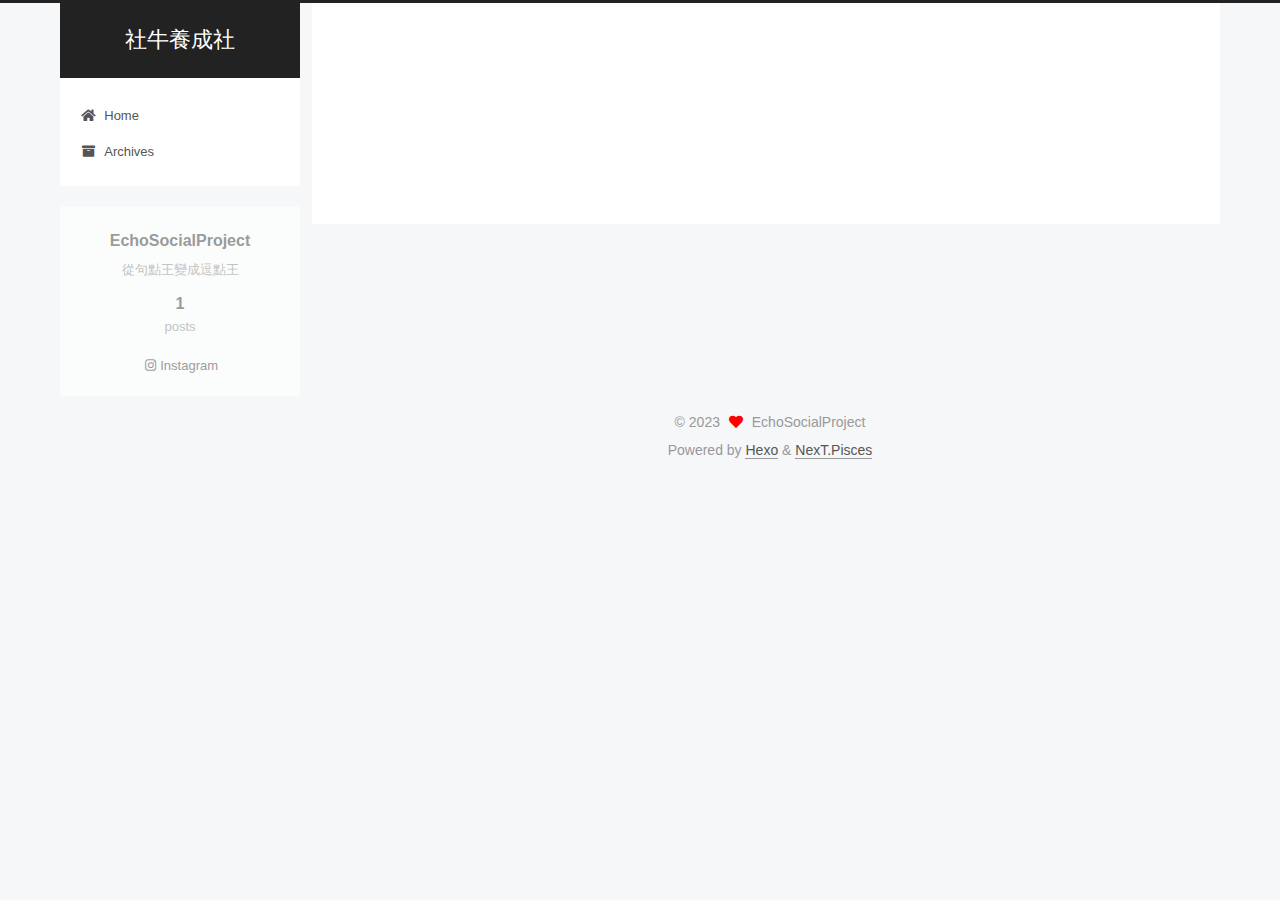
==== about/index.html @ a282cbf4 "Site updated: 2023-09-15 23:40:09" ====
<!DOCTYPE html>
<html lang="en">
<head>
  <meta charset="UTF-8">
<meta name="viewport" content="width=device-width, initial-scale=1, maximum-scale=2">
<meta name="theme-color" content="#222">
<meta name="generator" content="Hexo 6.3.0">
  <link rel="apple-touch-icon" sizes="180x180" href="/images/apple-touch-icon-next.png">
  <link rel="icon" type="image/png" sizes="32x32" href="/images/favicon-32x32-next.png">
  <link rel="icon" type="image/png" sizes="16x16" href="/images/favicon-16x16-next.png">
  <link rel="mask-icon" href="/images/logo.svg" color="#222">

<link rel="stylesheet" href="/css/main.css">


<link rel="stylesheet" href="/lib/font-awesome/css/all.min.css">

<script id="hexo-configurations">
    var NexT = window.NexT || {};
    var CONFIG = {"hostname":"example.com","root":"/","scheme":"Pisces","version":"7.8.0","exturl":false,"sidebar":{"position":"left","display":"post","padding":18,"offset":12,"onmobile":false},"copycode":{"enable":false,"show_result":false,"style":null},"back2top":{"enable":true,"sidebar":false,"scrollpercent":false},"bookmark":{"enable":false,"color":"#222","save":"auto"},"fancybox":false,"mediumzoom":false,"lazyload":false,"pangu":false,"comments":{"style":"tabs","active":null,"storage":true,"lazyload":false,"nav":null},"algolia":{"hits":{"per_page":10},"labels":{"input_placeholder":"Search for Posts","hits_empty":"We didn't find any results for the search: ${query}","hits_stats":"${hits} results found in ${time} ms"}},"localsearch":{"enable":false,"trigger":"auto","top_n_per_article":1,"unescape":false,"preload":false},"motion":{"enable":true,"async":false,"transition":{"post_block":"fadeIn","post_header":"slideDownIn","post_body":"slideDownIn","coll_header":"slideLeftIn","sidebar":"slideUpIn"}}};
  </script>

  <meta name="description" content="從句點王變成逗點王">
<meta property="og:type" content="website">
<meta property="og:title" content="about">
<meta property="og:url" content="http://example.com/about/index.html">
<meta property="og:site_name" content="社牛養成社">
<meta property="og:description" content="從句點王變成逗點王">
<meta property="og:locale" content="en_US">
<meta property="article:published_time" content="2023-09-15T15:38:39.000Z">
<meta property="article:modified_time" content="2023-09-15T15:38:39.037Z">
<meta property="article:author" content="EchoSocialProject">
<meta name="twitter:card" content="summary">

<link rel="canonical" href="http://example.com/about/">


<script id="page-configurations">
  // https://hexo.io/docs/variables.html
  CONFIG.page = {
    sidebar: "",
    isHome : false,
    isPost : false,
    lang   : 'en'
  };
</script>

  <title>about | 社牛養成社
</title>
  






  <noscript>
  <style>
  .use-motion .brand,
  .use-motion .menu-item,
  .sidebar-inner,
  .use-motion .post-block,
  .use-motion .pagination,
  .use-motion .comments,
  .use-motion .post-header,
  .use-motion .post-body,
  .use-motion .collection-header { opacity: initial; }

  .use-motion .site-title,
  .use-motion .site-subtitle {
    opacity: initial;
    top: initial;
  }

  .use-motion .logo-line-before i { left: initial; }
  .use-motion .logo-line-after i { right: initial; }
  </style>
</noscript>

</head>

<body itemscope itemtype="http://schema.org/WebPage">
  <div class="container use-motion">
    <div class="headband"></div>

    <header class="header" itemscope itemtype="http://schema.org/WPHeader">
      <div class="header-inner"><div class="site-brand-container">
  <div class="site-nav-toggle">
    <div class="toggle" aria-label="Toggle navigation bar">
      <span class="toggle-line toggle-line-first"></span>
      <span class="toggle-line toggle-line-middle"></span>
      <span class="toggle-line toggle-line-last"></span>
    </div>
  </div>

  <div class="site-meta">

    <a href="/" class="brand" rel="start">
      <span class="logo-line-before"><i></i></span>
      <h1 class="site-title">社牛養成社</h1>
      <span class="logo-line-after"><i></i></span>
    </a>
  </div>

  <div class="site-nav-right">
    <div class="toggle popup-trigger">
    </div>
  </div>
</div>




<nav class="site-nav">
  <ul id="menu" class="main-menu menu">
        <li class="menu-item menu-item-home">

    <a href="/" rel="section"><i class="fa fa-home fa-fw"></i>Home</a>

  </li>
        <li class="menu-item menu-item-archives">

    <a href="/archives/" rel="section"><i class="fa fa-archive fa-fw"></i>Archives</a>

  </li>
  </ul>
</nav>




</div>
    </header>

    
  <div class="back-to-top">
    <i class="fa fa-arrow-up"></i>
    <span>0%</span>
  </div>


    <main class="main">
      <div class="main-inner">
        <div class="content-wrap">
          
  
  

          <div class="content page posts-expand">
            

    
    
    
    <div class="post-block" lang="en">
      <header class="post-header">

<h1 class="post-title" itemprop="name headline">about
</h1>

<div class="post-meta">
  

</div>

</header>

      
      
      
      <div class="post-body">
          
      </div>
      
      
      
    </div>
    

    
    
    


          </div>
          

<script>
  window.addEventListener('tabs:register', () => {
    let { activeClass } = CONFIG.comments;
    if (CONFIG.comments.storage) {
      activeClass = localStorage.getItem('comments_active') || activeClass;
    }
    if (activeClass) {
      let activeTab = document.querySelector(`a[href="#comment-${activeClass}"]`);
      if (activeTab) {
        activeTab.click();
      }
    }
  });
  if (CONFIG.comments.storage) {
    window.addEventListener('tabs:click', event => {
      if (!event.target.matches('.tabs-comment .tab-content .tab-pane')) return;
      let commentClass = event.target.classList[1];
      localStorage.setItem('comments_active', commentClass);
    });
  }
</script>

        </div>
          
  
  <div class="toggle sidebar-toggle">
    <span class="toggle-line toggle-line-first"></span>
    <span class="toggle-line toggle-line-middle"></span>
    <span class="toggle-line toggle-line-last"></span>
  </div>

  <aside class="sidebar">
    <div class="sidebar-inner">

      <ul class="sidebar-nav motion-element">
        <li class="sidebar-nav-toc">
          Table of Contents
        </li>
        <li class="sidebar-nav-overview">
          Overview
        </li>
      </ul>

      <!--noindex-->
      <div class="post-toc-wrap sidebar-panel">
      </div>
      <!--/noindex-->

      <div class="site-overview-wrap sidebar-panel">
        <div class="site-author motion-element" itemprop="author" itemscope itemtype="http://schema.org/Person">
  <p class="site-author-name" itemprop="name">EchoSocialProject</p>
  <div class="site-description" itemprop="description">從句點王變成逗點王</div>
</div>
<div class="site-state-wrap motion-element">
  <nav class="site-state">
      <div class="site-state-item site-state-posts">
          <a href="/archives/">
        
          <span class="site-state-item-count">1</span>
          <span class="site-state-item-name">posts</span>
        </a>
      </div>
  </nav>
</div>
  <div class="links-of-author motion-element">
      <span class="links-of-author-item">
        <a href="https://www.instagram.com/nthu_social_gps" title="Instagram → https:&#x2F;&#x2F;www.instagram.com&#x2F;nthu_social_gps" rel="noopener" target="_blank"><i class="fab fa-instagram fa-fw"></i>Instagram</a>
      </span>
  </div>



      </div>

    </div>
  </aside>
  <div id="sidebar-dimmer"></div>


      </div>
    </main>

    <footer class="footer">
      <div class="footer-inner">
        

        

<div class="copyright">
  
  &copy; 
  <span itemprop="copyrightYear">2023</span>
  <span class="with-love">
    <i class="fa fa-heart"></i>
  </span>
  <span class="author" itemprop="copyrightHolder">EchoSocialProject</span>
</div>
  <div class="powered-by">Powered by <a href="https://hexo.io/" class="theme-link" rel="noopener" target="_blank">Hexo</a> & <a href="https://pisces.theme-next.org/" class="theme-link" rel="noopener" target="_blank">NexT.Pisces</a>
  </div>

        








      </div>
    </footer>
  </div>

  
  <script src="/lib/anime.min.js"></script>
  <script src="/lib/velocity/velocity.min.js"></script>
  <script src="/lib/velocity/velocity.ui.min.js"></script>

<script src="/js/utils.js"></script>

<script src="/js/motion.js"></script>


<script src="/js/schemes/pisces.js"></script>


<script src="/js/next-boot.js"></script>




  















  

  

</body>
</html>
---- css/main.css ----
:root {
  --body-bg-color: #f5f7f9;
  --content-bg-color: #fff;
  --card-bg-color: #f5f5f5;
  --text-color: #555;
  --blockquote-color: #666;
  --link-color: #555;
  --link-hover-color: #222;
  --brand-color: #fff;
  --brand-hover-color: #fff;
  --table-row-odd-bg-color: #f9f9f9;
  --table-row-hover-bg-color: #f5f5f5;
  --menu-item-bg-color: #f5f5f5;
  --btn-default-bg: #fff;
  --btn-default-color: #555;
  --btn-default-border-color: #555;
  --btn-default-hover-bg: #222;
  --btn-default-hover-color: #fff;
  --btn-default-hover-border-color: #222;
}
@media (prefers-color-scheme: dark) {
  :root {
    --body-bg-color: #282828;
    --content-bg-color: #333;
    --card-bg-color: #555;
    --text-color: #ccc;
    --blockquote-color: #bbb;
    --link-color: #ccc;
    --link-hover-color: #eee;
    --brand-color: #ddd;
    --brand-hover-color: #ddd;
    --table-row-odd-bg-color: #282828;
    --table-row-hover-bg-color: #363636;
    --menu-item-bg-color: #555;
    --btn-default-bg: #222;
    --btn-default-color: #ccc;
    --btn-default-border-color: #555;
    --btn-default-hover-bg: #666;
    --btn-default-hover-color: #ccc;
    --btn-default-hover-border-color: #666;
  }
  img {
    opacity: 0.75;
  }
  img:hover {
    opacity: 0.9;
  }
}
html {
  line-height: 1.15; /* 1 */
  -webkit-text-size-adjust: 100%; /* 2 */
}
body {
  margin: 0;
}
main {
  display: block;
}
h1 {
  font-size: 2em;
  margin: 0.67em 0;
}
hr {
  box-sizing: content-box; /* 1 */
  height: 0; /* 1 */
  overflow: visible; /* 2 */
}
pre {
  font-family: monospace, monospace; /* 1 */
  font-size: 1em; /* 2 */
}
a {
  background: transparent;
}
abbr[title] {
  border-bottom: none; /* 1 */
  text-decoration: underline; /* 2 */
  text-decoration: underline dotted; /* 2 */
}
b,
strong {
  font-weight: bolder;
}
code,
kbd,
samp {
  font-family: monospace, monospace; /* 1 */
  font-size: 1em; /* 2 */
}
small {
  font-size: 80%;
}
sub,
sup {
  font-size: 75%;
  line-height: 0;
  position: relative;
  vertical-align: baseline;
}
sub {
  bottom: -0.25em;
}
sup {
  top: -0.5em;
}
img {
  border-style: none;
}
button,
input,
optgroup,
select,
textarea {
  font-family: inherit; /* 1 */
  font-size: 100%; /* 1 */
  line-height: 1.15; /* 1 */
  margin: 0; /* 2 */
}
button,
input {
/* 1 */
  overflow: visible;
}
button,
select {
/* 1 */
  text-transform: none;
}
button,
[type='button'],
[type='reset'],
[type='submit'] {
  -webkit-appearance: button;
}
button::-moz-focus-inner,
[type='button']::-moz-focus-inner,
[type='reset']::-moz-focus-inner,
[type='submit']::-moz-focus-inner {
  border-style: none;
  padding: 0;
}
button:-moz-focusring,
[type='button']:-moz-focusring,
[type='reset']:-moz-focusring,
[type='submit']:-moz-focusring {
  outline: 1px dotted ButtonText;
}
fieldset {
  padding: 0.35em 0.75em 0.625em;
}
legend {
  box-sizing: border-box; /* 1 */
  color: inherit; /* 2 */
  display: table; /* 1 */
  max-width: 100%; /* 1 */
  padding: 0; /* 3 */
  white-space: normal; /* 1 */
}
progress {
  vertical-align: baseline;
}
textarea {
  overflow: auto;
}
[type='checkbox'],
[type='radio'] {
  box-sizing: border-box; /* 1 */
  padding: 0; /* 2 */
}
[type='number']::-webkit-inner-spin-button,
[type='number']::-webkit-outer-spin-button {
  height: auto;
}
[type='search'] {
  outline-offset: -2px; /* 2 */
  -webkit-appearance: textfield; /* 1 */
}
[type='search']::-webkit-search-decoration {
  -webkit-appearance: none;
}
::-webkit-file-upload-button {
  font: inherit; /* 2 */
  -webkit-appearance: button; /* 1 */
}
details {
  display: block;
}
summary {
  display: list-item;
}
template {
  display: none;
}
[hidden] {
  display: none;
}
::selection {
  background: #262a30;
  color: #eee;
}
html,
body {
  height: 100%;
}
body {
  background: var(--body-bg-color);
  color: var(--text-color);
  font-family: 'Lato', "PingFang SC", "Microsoft YaHei", sans-serif;
  font-size: 1em;
  line-height: 2;
}
@media (max-width: 991px) {
  body {
    padding-left: 0 !important;
    padding-right: 0 !important;
  }
}
h1,
h2,
h3,
h4,
h5,
h6 {
  font-family: 'Lato', "PingFang SC", "Microsoft YaHei", sans-serif;
  font-weight: bold;
  line-height: 1.5;
  margin: 20px 0 15px;
}
h1 {
  font-size: 1.5em;
}
h2 {
  font-size: 1.375em;
}
h3 {
  font-size: 1.25em;
}
h4 {
  font-size: 1.125em;
}
h5 {
  font-size: 1em;
}
h6 {
  font-size: 0.875em;
}
p {
  margin: 0 0 20px 0;
}
a,
span.exturl {
  border-bottom: 1px solid #999;
  color: var(--link-color);
  outline: 0;
  text-decoration: none;
  overflow-wrap: break-word;
  word-wrap: break-word;
  cursor: pointer;
}
a:hover,
span.exturl:hover {
  border-bottom-color: var(--link-hover-color);
  color: var(--link-hover-color);
}
iframe,
img,
video {
  display: block;
  margin-left: auto;
  margin-right: auto;
  max-width: 100%;
}
hr {
  background-image: repeating-linear-gradient(-45deg, #ddd, #ddd 4px, transparent 4px, transparent 8px);
  border: 0;
  height: 3px;
  margin: 40px 0;
}
blockquote {
  border-left: 4px solid #ddd;
  color: var(--blockquote-color);
  margin: 0;
  padding: 0 15px;
}
blockquote cite::before {
  content: '-';
  padding: 0 5px;
}
dt {
  font-weight: bold;
}
dd {
  margin: 0;
  padding: 0;
}
kbd {
  background-color: #f5f5f5;
  background-image: linear-gradient(#eee, #fff, #eee);
  border: 1px solid #ccc;
  border-radius: 0.2em;
  box-shadow: 0.1em 0.1em 0.2em rgba(0,0,0,0.1);
  color: #555;
  font-family: inherit;
  padding: 0.1em 0.3em;
  white-space: nowrap;
}
.table-container {
  overflow: auto;
}
table {
  border-collapse: collapse;
  border-spacing: 0;
  font-size: 0.875em;
  margin: 0 0 20px 0;
  width: 100%;
}
tbody tr:nth-of-type(odd) {
  background: var(--table-row-odd-bg-color);
}
tbody tr:hover {
  background: var(--table-row-hover-bg-color);
}
caption,
th,
td {
  font-weight: normal;
  padding: 8px;
  vertical-align: middle;
}
th,
td {
  border: 1px solid #ddd;
  border-bottom: 3px solid #ddd;
}
th {
  font-weight: 700;
  padding-bottom: 10px;
}
td {
  border-bottom-width: 1px;
}
.btn {
  background: var(--btn-default-bg);
  border: 2px solid var(--btn-default-border-color);
  border-radius: 2px;
  color: var(--btn-default-color);
  display: inline-block;
  font-size: 0.875em;
  line-height: 2;
  padding: 0 20px;
  text-decoration: none;
  transition-property: background-color;
  transition-delay: 0s;
  transition-duration: 0.2s;
  transition-timing-function: ease-in-out;
}
.btn:hover {
  background: var(--btn-default-hover-bg);
  border-color: var(--btn-default-hover-border-color);
  color: var(--btn-default-hover-color);
}
.btn + .btn {
  margin: 0 0 8px 8px;
}
.btn .fa-fw {
  text-align: left;
  width: 1.285714285714286em;
}
.toggle {
  line-height: 0;
}
.toggle .toggle-line {
  background: #fff;
  display: inline-block;
  height: 2px;
  left: 0;
  position: relative;
  top: 0;
  transition: all 0.4s;
  vertical-align: top;
  width: 100%;
}
.toggle .toggle-line:not(:first-child) {
  margin-top: 3px;
}
.toggle.toggle-arrow .toggle-line-first {
  left: 50%;
  top: 2px;
  transform: rotate(45deg);
  width: 50%;
}
.toggle.toggle-arrow .toggle-line-middle {
  left: 2px;
  width: 90%;
}
.toggle.toggle-arrow .toggle-line-last {
  left: 50%;
  top: -2px;
  transform: rotate(-45deg);
  width: 50%;
}
.toggle.toggle-close .toggle-line-first {
  transform: rotate(-45deg);
  top: 5px;
}
.toggle.toggle-close .toggle-line-middle {
  opacity: 0;
}
.toggle.toggle-close .toggle-line-last {
  transform: rotate(45deg);
  top: -5px;
}
.highlight,
pre {
  background: #f7f7f7;
  color: #4d4d4c;
  line-height: 1.6;
  margin: 0 auto 20px;
}
pre,
code {
  font-family: consolas, Menlo, monospace, "PingFang SC", "Microsoft YaHei";
}
code {
  background: #eee;
  border-radius: 3px;
  color: #555;
  padding: 2px 4px;
  overflow-wrap: break-word;
  word-wrap: break-word;
}
.highlight *::selection {
  background: #d6d6d6;
}
.highlight pre {
  border: 0;
  margin: 0;
  padding: 10px 0;
}
.highlight table {
  border: 0;
  margin: 0;
  width: auto;
}
.highlight td {
  border: 0;
  padding: 0;
}
.highlight figcaption {
  background: #eff2f3;
  color: #4d4d4c;
  display: flex;
  font-size: 0.875em;
  justify-content: space-between;
  line-height: 1.2;
  padding: 0.5em;
}
.highlight figcaption a {
  color: #4d4d4c;
}
.highlight figcaption a:hover {
  border-bottom-color: #4d4d4c;
}
.highlight .gutter {
  -moz-user-select: none;
  -ms-user-select: none;
  -webkit-user-select: none;
  user-select: none;
}
.highlight .gutter pre {
  background: #eff2f3;
  color: #869194;
  padding-left: 10px;
  padding-right: 10px;
  text-align: right;
}
.highlight .code pre {
  background: #f7f7f7;
  padding-left: 10px;
  width: 100%;
}
.gist table {
  width: auto;
}
.gist table td {
  border: 0;
}
pre {
  overflow: auto;
  padding: 10px;
}
pre code {
  background: none;
  color: #4d4d4c;
  font-size: 0.875em;
  padding: 0;
  text-shadow: none;
}
pre .deletion {
  background: #fdd;
}
pre .addition {
  background: #dfd;
}
pre .meta {
  color: #eab700;
  -moz-user-select: none;
  -ms-user-select: none;
  -webkit-user-select: none;
  user-select: none;
}
pre .comment {
  color: #8e908c;
}
pre .variable,
pre .attribute,
pre .tag,
pre .name,
pre .regexp,
pre .ruby .constant,
pre .xml .tag .title,
pre .xml .pi,
pre .xml .doctype,
pre .html .doctype,
pre .css .id,
pre .css .class,
pre .css .pseudo {
  color: #c82829;
}
pre .number,
pre .preprocessor,
pre .built_in,
pre .builtin-name,
pre .literal,
pre .params,
pre .constant,
pre .command {
  color: #f5871f;
}
pre .ruby .class .title,
pre .css .rules .attribute,
pre .string,
pre .symbol,
pre .value,
pre .inheritance,
pre .header,
pre .ruby .symbol,
pre .xml .cdata,
pre .special,
pre .formula {
  color: #718c00;
}
pre .title,
pre .css .hexcolor {
  color: #3e999f;
}
pre .function,
pre .python .decorator,
pre .python .title,
pre .ruby .function .title,
pre .ruby .title .keyword,
pre .perl .sub,
pre .javascript .title,
pre .coffeescript .title {
  color: #4271ae;
}
pre .keyword,
pre .javascript .function {
  color: #8959a8;
}
.blockquote-center {
  border-left: none;
  margin: 40px 0;
  padding: 0;
  position: relative;
  text-align: center;
}
.blockquote-center .fa {
  display: block;
  opacity: 0.6;
  position: absolute;
  width: 100%;
}
.blockquote-center .fa-quote-left {
  border-top: 1px solid #ccc;
  text-align: left;
  top: -20px;
}
.blockquote-center .fa-quote-right {
  border-bottom: 1px solid #ccc;
  text-align: right;
  bottom: -20px;
}
.blockquote-center p,
.blockquote-center div {
  text-align: center;
}
.post-body .group-picture img {
  margin: 0 auto;
  padding: 0 3px;
}
.group-picture-row {
  margin-bottom: 6px;
  overflow: hidden;
}
.group-picture-column {
  float: left;
  margin-bottom: 10px;
}
.post-body .label {
  color: #555;
  display: inline;
  padding: 0 2px;
}
.post-body .label.default {
  background: #f0f0f0;
}
.post-body .label.primary {
  background: #efe6f7;
}
.post-body .label.info {
  background: #e5f2f8;
}
.post-body .label.success {
  background: #e7f4e9;
}
.post-body .label.warning {
  background: #fcf6e1;
}
.post-body .label.danger {
  background: #fae8eb;
}
.post-body .tabs {
  margin-bottom: 20px;
}
.post-body .tabs,
.tabs-comment {
  display: block;
  padding-top: 10px;
  position: relative;
}
.post-body .tabs ul.nav-tabs,
.tabs-comment ul.nav-tabs {
  display: flex;
  flex-wrap: wrap;
  margin: 0;
  margin-bottom: -1px;
  padding: 0;
}
@media (max-width: 413px) {
  .post-body .tabs ul.nav-tabs,
  .tabs-comment ul.nav-tabs {
    display: block;
    margin-bottom: 5px;
  }
}
.post-body .tabs ul.nav-tabs li.tab,
.tabs-comment ul.nav-tabs li.tab {
  border-bottom: 1px solid #ddd;
  border-left: 1px solid transparent;
  border-right: 1px solid transparent;
  border-top: 3px solid transparent;
  flex-grow: 1;
  list-style-type: none;
  border-radius: 0 0 0 0;
}
@media (max-width: 413px) {
  .post-body .tabs ul.nav-tabs li.tab,
  .tabs-comment ul.nav-tabs li.tab {
    border-bottom: 1px solid transparent;
    border-left: 3px solid transparent;
    border-right: 1px solid transparent;
    border-top: 1px solid transparent;
  }
}
@media (max-width: 413px) {
  .post-body .tabs ul.nav-tabs li.tab,
  .tabs-comment ul.nav-tabs li.tab {
    border-radius: 0;
  }
}
.post-body .tabs ul.nav-tabs li.tab a,
.tabs-comment ul.nav-tabs li.tab a {
  border-bottom: initial;
  display: block;
  line-height: 1.8;
  outline: 0;
  padding: 0.25em 0.75em;
  text-align: center;
  transition-delay: 0s;
  transition-duration: 0.2s;
  transition-timing-function: ease-out;
}
.post-body .tabs ul.nav-tabs li.tab a i,
.tabs-comment ul.nav-tabs li.tab a i {
  width: 1.285714285714286em;
}
.post-body .tabs ul.nav-tabs li.tab.active,
.tabs-comment ul.nav-tabs li.tab.active {
  border-bottom: 1px solid transparent;
  border-left: 1px solid #ddd;
  border-right: 1px solid #ddd;
  border-top: 3px solid #fc6423;
}
@media (max-width: 413px) {
  .post-body .tabs ul.nav-tabs li.tab.active,
  .tabs-comment ul.nav-tabs li.tab.active {
    border-bottom: 1px solid #ddd;
    border-left: 3px solid #fc6423;
    border-right: 1px solid #ddd;
    border-top: 1px solid #ddd;
  }
}
.post-body .tabs ul.nav-tabs li.tab.active a,
.tabs-comment ul.nav-tabs li.tab.active a {
  color: var(--link-color);
  cursor: default;
}
.post-body .tabs .tab-content .tab-pane,
.tabs-comment .tab-content .tab-pane {
  border: 1px solid #ddd;
  border-top: 0;
  padding: 20px 20px 0 20px;
  border-radius: 0;
}
.post-body .tabs .tab-content .tab-pane:not(.active),
.tabs-comment .tab-content .tab-pane:not(.active) {
  display: none;
}
.post-body .tabs .tab-content .tab-pane.active,
.tabs-comment .tab-content .tab-pane.active {
  display: block;
}
.post-body .tabs .tab-content .tab-pane.active:nth-of-type(1),
.tabs-comment .tab-content .tab-pane.active:nth-of-type(1) {
  border-radius: 0 0 0 0;
}
@media (max-width: 413px) {
  .post-body .tabs .tab-content .tab-pane.active:nth-of-type(1),
  .tabs-comment .tab-content .tab-pane.active:nth-of-type(1) {
    border-radius: 0;
  }
}
.post-body .note {
  border-radius: 3px;
  margin-bottom: 20px;
  padding: 1em;
  position: relative;
  border: 1px solid #eee;
  border-left-width: 5px;
}
.post-body .note h2,
.post-body .note h3,
.post-body .note h4,
.post-body .note h5,
.post-body .note h6 {
  margin-top: 0;
  border-bottom: initial;
  margin-bottom: 0;
  padding-top: 0;
}
.post-body .note p:first-child,
.post-body .note ul:first-child,
.post-body .note ol:first-child,
.post-body .note table:first-child,
.post-body .note pre:first-child,
.post-body .note blockquote:first-child,
.post-body .note img:first-child {
  margin-top: 0;
}
.post-body .note p:last-child,
.post-body .note ul:last-child,
.post-body .note ol:last-child,
.post-body .note table:last-child,
.post-body .note pre:last-child,
.post-body .note blockquote:last-child,
.post-body .note img:last-child {
  margin-bottom: 0;
}
.post-body .note.default {
  border-left-color: #777;
}
.post-body .note.default h2,
.post-body .note.default h3,
.post-body .note.default h4,
.post-body .note.default h5,
.post-body .note.default h6 {
  color: #777;
}
.post-body .note.primary {
  border-left-color: #6f42c1;
}
.post-body .note.primary h2,
.post-body .note.primary h3,
.post-body .note.primary h4,
.post-body .note.primary h5,
.post-body .note.primary h6 {
  color: #6f42c1;
}
.post-body .note.info {
  border-left-color: #428bca;
}
.post-body .note.info h2,
.post-body .note.info h3,
.post-body .note.info h4,
.post-body .note.info h5,
.post-body .note.info h6 {
  color: #428bca;
}
.post-body .note.success {
  border-left-color: #5cb85c;
}
.post-body .note.success h2,
.post-body .note.success h3,
.post-body .note.success h4,
.post-body .note.success h5,
.post-body .note.success h6 {
  color: #5cb85c;
}
.post-body .note.warning {
  border-left-color: #f0ad4e;
}
.post-body .note.warning h2,
.post-body .note.warning h3,
.post-body .note.warning h4,
.post-body .note.warning h5,
.post-body .note.warning h6 {
  color: #f0ad4e;
}
.post-body .note.danger {
  border-left-color: #d9534f;
}
.post-body .note.danger h2,
.post-body .note.danger h3,
.post-body .note.danger h4,
.post-body .note.danger h5,
.post-body .note.danger h6 {
  color: #d9534f;
}
.pagination .prev,
.pagination .next,
.pagination .page-number,
.pagination .space {
  display: inline-block;
  margin: 0 10px;
  padding: 0 11px;
  position: relative;
  top: -1px;
}
@media (max-width: 767px) {
  .pagination .prev,
  .pagination .next,
  .pagination .page-number,
  .pagination .space {
    margin: 0 5px;
  }
}
.pagination {
  border-top: 1px solid #eee;
  margin: 120px 0 0;
  text-align: center;
}
.pagination .prev,
.pagination .next,
.pagination .page-number {
  border-bottom: 0;
  border-top: 1px solid #eee;
  transition-property: border-color;
  transition-delay: 0s;
  transition-duration: 0.2s;
  transition-timing-function: ease-in-out;
}
.pagination .prev:hover,
.pagination .next:hover,
.pagination .page-number:hover {
  border-top-color: #222;
}
.pagination .space {
  margin: 0;
  padding: 0;
}
.pagination .prev {
  margin-left: 0;
}
.pagination .next {
  margin-right: 0;
}
.pagination .page-number.current {
  background: #ccc;
  border-top-color: #ccc;
  color: #fff;
}
@media (max-width: 767px) {
  .pagination {
    border-top: none;
  }
  .pagination .prev,
  .pagination .next,
  .pagination .page-number {
    border-bottom: 1px solid #eee;
    border-top: 0;
    margin-bottom: 10px;
    padding: 0 10px;
  }
  .pagination .prev:hover,
  .pagination .next:hover,
  .pagination .page-number:hover {
    border-bottom-color: #222;
  }
}
.comments {
  margin-top: 60px;
  overflow: hidden;
}
.comment-button-group {
  display: flex;
  flex-wrap: wrap-reverse;
  justify-content: center;
  margin: 1em 0;
}
.comment-button-group .comment-button {
  margin: 0.1em 0.2em;
}
.comment-button-group .comment-button.active {
  background: var(--btn-default-hover-bg);
  border-color: var(--btn-default-hover-border-color);
  color: var(--btn-default-hover-color);
}
.comment-position {
  display: none;
}
.comment-position.active {
  display: block;
}
.tabs-comment {
  background: var(--content-bg-color);
  margin-top: 4em;
  padding-top: 0;
}
.tabs-comment .comments {
  border: 0;
  box-shadow: none;
  margin-top: 0;
  padding-top: 0;
}
.container {
  min-height: 100%;
  position: relative;
}
.main-inner {
  margin: 0 auto;
  width: calc(100% - 20px);
}
@media (min-width: 1200px) {
  .main-inner {
    width: 1160px;
  }
}
@media (min-width: 1600px) {
  .main-inner {
    width: 73%;
  }
}
@media (max-width: 767px) {
  .content-wrap {
    padding: 0 20px;
  }
}
.header {
  background: transparent;
}
.header-inner {
  margin: 0 auto;
  width: calc(100% - 20px);
}
@media (min-width: 1200px) {
  .header-inner {
    width: 1160px;
  }
}
@media (min-width: 1600px) {
  .header-inner {
    width: 73%;
  }
}
.site-brand-container {
  display: flex;
  flex-shrink: 0;
  padding: 0 10px;
}
.headband {
  background: #222;
  height: 3px;
}
.site-meta {
  flex-grow: 1;
  text-align: center;
}
@media (max-width: 767px) {
  .site-meta {
    text-align: center;
  }
}
.brand {
  border-bottom: none;
  color: var(--brand-color);
  display: inline-block;
  line-height: 1.375em;
  padding: 0 40px;
  position: relative;
}
.brand:hover {
  color: var(--brand-hover-color);
}
.site-title {
  font-family: 'Lato', "PingFang SC", "Microsoft YaHei", sans-serif;
  font-size: 1.375em;
  font-weight: normal;
  margin: 0;
}
.site-subtitle {
  color: #ddd;
  font-size: 0.8125em;
  margin: 10px 0;
}
.use-motion .brand {
  opacity: 0;
}
.use-motion .site-title,
.use-motion .site-subtitle,
.use-motion .custom-logo-image {
  opacity: 0;
  position: relative;
  top: -10px;
}
.site-nav-toggle,
.site-nav-right {
  display: none;
}
@media (max-width: 767px) {
  .site-nav-toggle,
  .site-nav-right {
    display: flex;
    flex-direction: column;
    justify-content: center;
  }
}
.site-nav-toggle .toggle,
.site-nav-right .toggle {
  color: var(--text-color);
  padding: 10px;
  width: 22px;
}
.site-nav-toggle .toggle .toggle-line,
.site-nav-right .toggle .toggle-line {
  background: var(--text-color);
  border-radius: 1px;
}
.site-nav {
  display: block;
}
@media (max-width: 767px) {
  .site-nav {
    clear: both;
    display: none;
  }
}
.site-nav.site-nav-on {
  display: block;
}
.menu {
  margin-top: 20px;
  padding-left: 0;
  text-align: center;
}
.menu-item {
  display: inline-block;
  list-style: none;
  margin: 0 10px;
}
@media (max-width: 767px) {
  .menu-item {
    display: block;
    margin-top: 10px;
  }
  .menu-item.menu-item-search {
    display: none;
  }
}
.menu-item a,
.menu-item span.exturl {
  border-bottom: 0;
  display: block;
  font-size: 0.8125em;
  transition-property: border-color;
  transition-delay: 0s;
  transition-duration: 0.2s;
  transition-timing-function: ease-in-out;
}
@media (hover: none) {
  .menu-item a:hover,
  .menu-item span.exturl:hover {
    border-bottom-color: transparent !important;
  }
}
.menu-item .fa,
.menu-item .fab,
.menu-item .far,
.menu-item .fas {
  margin-right: 8px;
}
.menu-item .badge {
  display: inline-block;
  font-weight: bold;
  line-height: 1;
  margin-left: 0.35em;
  margin-top: 0.35em;
  text-align: center;
  white-space: nowrap;
}
@media (max-width: 767px) {
  .menu-item .badge {
    float: right;
    margin-left: 0;
  }
}
.menu-item-active a,
.menu .menu-item a:hover,
.menu .menu-item span.exturl:hover {
  background: var(--menu-item-bg-color);
}
.use-motion .menu-item {
  opacity: 0;
}
.sidebar {
  background: #222;
  bottom: 0;
  box-shadow: inset 0 2px 6px #000;
  position: fixed;
  top: 0;
}
@media (max-width: 991px) {
  .sidebar {
    display: none;
  }
}
.sidebar-inner {
  color: #999;
  padding: 18px 10px;
  text-align: center;
}
.cc-license {
  margin-top: 10px;
  text-align: center;
}
.cc-license .cc-opacity {
  border-bottom: none;
  opacity: 0.7;
}
.cc-license .cc-opacity:hover {
  opacity: 0.9;
}
.cc-license img {
  display: inline-block;
}
.site-author-image {
  border: 1px solid #eee;
  display: block;
  margin: 0 auto;
  max-width: 120px;
  padding: 2px;
}
.site-author-name {
  color: var(--text-color);
  font-weight: 600;
  margin: 0;
  text-align: center;
}
.site-description {
  color: #999;
  font-size: 0.8125em;
  margin-top: 0;
  text-align: center;
}
.links-of-author {
  margin-top: 15px;
}
.links-of-author a,
.links-of-author span.exturl {
  border-bottom-color: #555;
  display: inline-block;
  font-size: 0.8125em;
  margin-bottom: 10px;
  margin-right: 10px;
  vertical-align: middle;
}
.links-of-author a::before,
.links-of-author span.exturl::before {
  background: #4a4aff;
  border-radius: 50%;
  content: ' ';
  display: inline-block;
  height: 4px;
  margin-right: 3px;
  vertical-align: middle;
  width: 4px;
}
.sidebar-button {
  margin-top: 15px;
}
.sidebar-button a {
  border: 1px solid #fc6423;
  border-radius: 4px;
  color: #fc6423;
  display: inline-block;
  padding: 0 15px;
}
.sidebar-button a .fa,
.sidebar-button a .fab,
.sidebar-button a .far,
.sidebar-button a .fas {
  margin-right: 5px;
}
.sidebar-button a:hover {
  background: #fc6423;
  border: 1px solid #fc6423;
  color: #fff;
}
.sidebar-button a:hover .fa,
.sidebar-button a:hover .fab,
.sidebar-button a:hover .far,
.sidebar-button a:hover .fas {
  color: #fff;
}
.links-of-blogroll {
  font-size: 0.8125em;
  margin-top: 10px;
}
.links-of-blogroll-title {
  font-size: 0.875em;
  font-weight: 600;
  margin-top: 0;
}
.links-of-blogroll-list {
  list-style: none;
  margin: 0;
  padding: 0;
}
#sidebar-dimmer {
  display: none;
}
@media (max-width: 767px) {
  #sidebar-dimmer {
    background: #000;
    display: block;
    height: 100%;
    left: 100%;
    opacity: 0;
    position: fixed;
    top: 0;
    width: 100%;
    z-index: 1100;
  }
  .sidebar-active + #sidebar-dimmer {
    opacity: 0.7;
    transform: translateX(-100%);
    transition: opacity 0.5s;
  }
}
.sidebar-nav {
  margin: 0;
  padding-bottom: 20px;
  padding-left: 0;
}
.sidebar-nav li {
  border-bottom: 1px solid transparent;
  color: var(--text-color);
  cursor: pointer;
  display: inline-block;
  font-size: 0.875em;
}
.sidebar-nav li.sidebar-nav-overview {
  margin-left: 10px;
}
.sidebar-nav li:hover {
  color: #fc6423;
}
.sidebar-nav .sidebar-nav-active {
  border-bottom-color: #fc6423;
  color: #fc6423;
}
.sidebar-nav .sidebar-nav-active:hover {
  color: #fc6423;
}
.sidebar-panel {
  display: none;
  overflow-x: hidden;
  overflow-y: auto;
}
.sidebar-panel-active {
  display: block;
}
.sidebar-toggle {
  background: #222;
  bottom: 45px;
  cursor: pointer;
  height: 14px;
  left: 30px;
  padding: 5px;
  position: fixed;
  width: 14px;
  z-index: 1300;
}
@media (max-width: 991px) {
  .sidebar-toggle {
    left: 20px;
    opacity: 0.8;
    display: none;
  }
}
.sidebar-toggle:hover .toggle-line {
  background: #fc6423;
}
.post-toc {
  font-size: 0.875em;
}
.post-toc ol {
  list-style: none;
  margin: 0;
  padding: 0 2px 5px 10px;
  text-align: left;
}
.post-toc ol > ol {
  padding-left: 0;
}
.post-toc ol a {
  transition-property: all;
  transition-delay: 0s;
  transition-duration: 0.2s;
  transition-timing-function: ease-in-out;
}
.post-toc .nav-item {
  line-height: 1.8;
  overflow: hidden;
  text-overflow: ellipsis;
  white-space: nowrap;
}
.post-toc .nav .nav-child {
  display: none;
}
.post-toc .nav .active > .nav-child {
  display: block;
}
.post-toc .nav .active-current > .nav-child {
  display: block;
}
.post-toc .nav .active-current > .nav-child > .nav-item {
  display: block;
}
.post-toc .nav .active > a {
  border-bottom-color: #fc6423;
  color: #fc6423;
}
.post-toc .nav .active-current > a {
  color: #fc6423;
}
.post-toc .nav .active-current > a:hover {
  color: #fc6423;
}
.site-state {
  display: flex;
  justify-content: center;
  line-height: 1.4;
  margin-top: 10px;
  overflow: hidden;
  text-align: center;
  white-space: nowrap;
}
.site-state-item {
  padding: 0 15px;
}
.site-state-item:not(:first-child) {
  border-left: 1px solid #eee;
}
.site-state-item a {
  border-bottom: none;
}
.site-state-item-count {
  display: block;
  font-size: 1em;
  font-weight: 600;
  text-align: center;
}
.site-state-item-name {
  color: #999;
  font-size: 0.8125em;
}
.footer {
  color: #999;
  font-size: 0.875em;
  padding: 20px 0;
}
.footer.footer-fixed {
  bottom: 0;
  left: 0;
  position: absolute;
  right: 0;
}
.footer-inner {
  box-sizing: border-box;
  margin: 0 auto;
  text-align: center;
  width: calc(100% - 20px);
}
@media (min-width: 1200px) {
  .footer-inner {
    width: 1160px;
  }
}
@media (min-width: 1600px) {
  .footer-inner {
    width: 73%;
  }
}
.languages {
  display: inline-block;
  font-size: 1.125em;
  position: relative;
}
.languages .lang-select-label span {
  margin: 0 0.5em;
}
.languages .lang-select {
  height: 100%;
  left: 0;
  opacity: 0;
  position: absolute;
  top: 0;
  width: 100%;
}
.with-love {
  color: #ff0000;
  display: inline-block;
  margin: 0 5px;
}
.powered-by,
.theme-info {
  display: inline-block;
}
@-moz-keyframes iconAnimate {
  0%, 100% {
    transform: scale(1);
  }
  10%, 30% {
    transform: scale(0.9);
  }
  20%, 40%, 60%, 80% {
    transform: scale(1.1);
  }
  50%, 70% {
    transform: scale(1.1);
  }
}
@-webkit-keyframes iconAnimate {
  0%, 100% {
    transform: scale(1);
  }
  10%, 30% {
    transform: scale(0.9);
  }
  20%, 40%, 60%, 80% {
    transform: scale(1.1);
  }
  50%, 70% {
    transform: scale(1.1);
  }
}
@-o-keyframes iconAnimate {
  0%, 100% {
    transform: scale(1);
  }
  10%, 30% {
    transform: scale(0.9);
  }
  20%, 40%, 60%, 80% {
    transform: scale(1.1);
  }
  50%, 70% {
    transform: scale(1.1);
  }
}
@keyframes iconAnimate {
  0%, 100% {
    transform: scale(1);
  }
  10%, 30% {
    transform: scale(0.9);
  }
  20%, 40%, 60%, 80% {
    transform: scale(1.1);
  }
  50%, 70% {
    transform: scale(1.1);
  }
}
.back-to-top {
  font-size: 12px;
  text-align: center;
  transition-delay: 0s;
  transition-duration: 0.2s;
  transition-timing-function: ease-in-out;
}
.back-to-top {
  background: #222;
  bottom: -100px;
  box-sizing: border-box;
  color: #fff;
  cursor: pointer;
  left: 30px;
  opacity: 0.6;
  padding: 0 6px;
  position: fixed;
  transition-property: bottom;
  z-index: 1300;
  width: 24px;
}
.back-to-top span {
  display: none;
}
.back-to-top:hover {
  color: #fc6423;
}
.back-to-top.back-to-top-on {
  bottom: 30px;
}
@media (max-width: 991px) {
  .back-to-top {
    left: 20px;
    opacity: 0.8;
  }
}
.post-body {
  font-family: 'Lato', "PingFang SC", "Microsoft YaHei", sans-serif;
  overflow-wrap: break-word;
  word-wrap: break-word;
}
@media (min-width: 1200px) {
  .post-body {
    font-size: 1.125em;
  }
}
.post-body .exturl .fa {
  font-size: 0.875em;
  margin-left: 4px;
}
.post-body .image-caption,
.post-body .figure .caption {
  color: #999;
  font-size: 0.875em;
  font-weight: bold;
  line-height: 1;
  margin: -20px auto 15px;
  text-align: center;
}
.post-sticky-flag {
  display: inline-block;
  transform: rotate(30deg);
}
.post-button {
  margin-top: 40px;
  text-align: center;
}
.use-motion .post-block,
.use-motion .pagination,
.use-motion .comments {
  opacity: 0;
}
.use-motion .post-header {
  opacity: 0;
}
.use-motion .post-body {
  opacity: 0;
}
.use-motion .collection-header {
  opacity: 0;
}
.posts-collapse {
  margin-left: 35px;
  position: relative;
}
@media (max-width: 767px) {
  .posts-collapse {
    margin-left: 0px;
    margin-right: 0px;
  }
}
.posts-collapse .collection-title {
  font-size: 1.125em;
  position: relative;
}
.posts-collapse .collection-title::before {
  background: #999;
  border: 1px solid #fff;
  border-radius: 50%;
  content: ' ';
  height: 10px;
  left: 0;
  margin-left: -6px;
  margin-top: -4px;
  position: absolute;
  top: 50%;
  width: 10px;
}
.posts-collapse .collection-year {
  font-size: 1.5em;
  font-weight: bold;
  margin: 60px 0;
  position: relative;
}
.posts-collapse .collection-year::before {
  background: #bbb;
  border-radius: 50%;
  content: ' ';
  height: 8px;
  left: 0;
  margin-left: -4px;
  margin-top: -4px;
  position: absolute;
  top: 50%;
  width: 8px;
}
.posts-collapse .collection-header {
  display: block;
  margin: 0 0 0 20px;
}
.posts-collapse .collection-header small {
  color: #bbb;
  margin-left: 5px;
}
.posts-collapse .post-header {
  border-bottom: 1px dashed #ccc;
  margin: 30px 0;
  padding-left: 15px;
  position: relative;
  transition-property: border;
  transition-delay: 0s;
  transition-duration: 0.2s;
  transition-timing-function: ease-in-out;
}
.posts-collapse .post-header::before {
  background: #bbb;
  border: 1px solid #fff;
  border-radius: 50%;
  content: ' ';
  height: 6px;
  left: 0;
  margin-left: -4px;
  position: absolute;
  top: 0.75em;
  transition-property: background;
  width: 6px;
  transition-delay: 0s;
  transition-duration: 0.2s;
  transition-timing-function: ease-in-out;
}
.posts-collapse .post-header:hover {
  border-bottom-color: #666;
}
.posts-collapse .post-header:hover::before {
  background: #222;
}
.posts-collapse .post-meta {
  display: inline;
  font-size: 0.75em;
  margin-right: 10px;
}
.posts-collapse .post-title {
  display: inline;
}
.posts-collapse .post-title a,
.posts-collapse .post-title span.exturl {
  border-bottom: none;
  color: var(--link-color);
}
.posts-collapse .post-title .fa-external-link-alt {
  font-size: 0.875em;
  margin-left: 5px;
}
.posts-collapse::before {
  background: #f5f5f5;
  content: ' ';
  height: 100%;
  left: 0;
  margin-left: -2px;
  position: absolute;
  top: 1.25em;
  width: 4px;
}
.post-eof {
  background: #ccc;
  height: 1px;
  margin: 80px auto 60px;
  text-align: center;
  width: 8%;
}
.post-block:last-of-type .post-eof {
  display: none;
}
.content {
  padding-top: 40px;
}
@media (min-width: 992px) {
  .post-body {
    text-align: justify;
  }
}
@media (max-width: 991px) {
  .post-body {
    text-align: justify;
  }
}
.post-body h1,
.post-body h2,
.post-body h3,
.post-body h4,
.post-body h5,
.post-body h6 {
  padding-top: 10px;
}
.post-body h1 .header-anchor,
.post-body h2 .header-anchor,
.post-body h3 .header-anchor,
.post-body h4 .header-anchor,
.post-body h5 .header-anchor,
.post-body h6 .header-anchor {
  border-bottom-style: none;
  color: #ccc;
  float: right;
  margin-left: 10px;
  visibility: hidden;
}
.post-body h1 .header-anchor:hover,
.post-body h2 .header-anchor:hover,
.post-body h3 .header-anchor:hover,
.post-body h4 .header-anchor:hover,
.post-body h5 .header-anchor:hover,
.post-body h6 .header-anchor:hover {
  color: inherit;
}
.post-body h1:hover .header-anchor,
.post-body h2:hover .header-anchor,
.post-body h3:hover .header-anchor,
.post-body h4:hover .header-anchor,
.post-body h5:hover .header-anchor,
.post-body h6:hover .header-anchor {
  visibility: visible;
}
.post-body iframe,
.post-body img,
.post-body video {
  margin-bottom: 20px;
}
.post-body .video-container {
  height: 0;
  margin-bottom: 20px;
  overflow: hidden;
  padding-top: 75%;
  position: relative;
  width: 100%;
}
.post-body .video-container iframe,
.post-body .video-container object,
.post-body .video-container embed {
  height: 100%;
  left: 0;
  margin: 0;
  position: absolute;
  top: 0;
  width: 100%;
}
.post-gallery {
  align-items: center;
  display: grid;
  grid-gap: 10px;
  grid-template-columns: 1fr 1fr 1fr;
  margin-bottom: 20px;
}
@media (max-width: 767px) {
  .post-gallery {
    grid-template-columns: 1fr 1fr;
  }
}
.post-gallery a {
  border: 0;
}
.post-gallery img {
  margin: 0;
}
.posts-expand .post-header {
  font-size: 1.125em;
}
.posts-expand .post-title {
  font-size: 1.5em;
  font-weight: normal;
  margin: initial;
  text-align: center;
  overflow-wrap: break-word;
  word-wrap: break-word;
}
.posts-expand .post-title-link {
  border-bottom: none;
  color: var(--link-color);
  display: inline-block;
  position: relative;
  vertical-align: top;
}
.posts-expand .post-title-link::before {
  background: var(--link-color);
  bottom: 0;
  content: '';
  height: 2px;
  left: 0;
  position: absolute;
  transform: scaleX(0);
  visibility: hidden;
  width: 100%;
  transition-delay: 0s;
  transition-duration: 0.2s;
  transition-timing-function: ease-in-out;
}
.posts-expand .post-title-link:hover::before {
  transform: scaleX(1);
  visibility: visible;
}
.posts-expand .post-title-link .fa-external-link-alt {
  font-size: 0.875em;
  margin-left: 5px;
}
.posts-expand .post-meta {
  color: #999;
  font-family: 'Lato', "PingFang SC", "Microsoft YaHei", sans-serif;
  font-size: 0.75em;
  margin: 3px 0 60px 0;
  text-align: center;
}
.posts-expand .post-meta .post-description {
  font-size: 0.875em;
  margin-top: 2px;
}
.posts-expand .post-meta time {
  border-bottom: 1px dashed #999;
  cursor: pointer;
}
.post-meta .post-meta-item + .post-meta-item::before {
  content: '|';
  margin: 0 0.5em;
}
.post-meta-divider {
  margin: 0 0.5em;
}
.post-meta-item-icon {
  margin-right: 3px;
}
@media (max-width: 991px) {
  .post-meta-item-icon {
    display: inline-block;
  }
}
@media (max-width: 991px) {
  .post-meta-item-text {
    display: none;
  }
}
.post-nav {
  border-top: 1px solid #eee;
  display: flex;
  justify-content: space-between;
  margin-top: 15px;
  padding: 10px 5px 0;
}
.post-nav-item {
  flex: 1;
}
.post-nav-item a {
  border-bottom: none;
  display: block;
  font-size: 0.875em;
  line-height: 1.6;
  position: relative;
}
.post-nav-item a:active {
  top: 2px;
}
.post-nav-item .fa {
  font-size: 0.75em;
}
.post-nav-item:first-child {
  margin-right: 15px;
}
.post-nav-item:first-child .fa {
  margin-right: 5px;
}
.post-nav-item:last-child {
  margin-left: 15px;
  text-align: right;
}
.post-nav-item:last-child .fa {
  margin-left: 5px;
}
.rtl.post-body p,
.rtl.post-body a,
.rtl.post-body h1,
.rtl.post-body h2,
.rtl.post-body h3,
.rtl.post-body h4,
.rtl.post-body h5,
.rtl.post-body h6,
.rtl.post-body li,
.rtl.post-body ul,
.rtl.post-body ol {
  direction: rtl;
  font-family: UKIJ Ekran;
}
.rtl.post-title {
  font-family: UKIJ Ekran;
}
.post-tags {
  margin-top: 40px;
  text-align: center;
}
.post-tags a {
  display: inline-block;
  font-size: 0.8125em;
}
.post-tags a:not(:last-child) {
  margin-right: 10px;
}
.post-widgets {
  border-top: 1px solid #eee;
  margin-top: 15px;
  text-align: center;
}
.wp_rating {
  height: 20px;
  line-height: 20px;
  margin-top: 10px;
  padding-top: 6px;
  text-align: center;
}
.social-like {
  display: flex;
  font-size: 0.875em;
  justify-content: center;
  text-align: center;
}
.reward-container {
  margin: 20px auto;
  padding: 10px 0;
  text-align: center;
  width: 90%;
}
.reward-container button {
  background: transparent;
  border: 1px solid #fc6423;
  border-radius: 0;
  color: #fc6423;
  cursor: pointer;
  line-height: 2;
  outline: 0;
  padding: 0 15px;
  vertical-align: text-top;
}
.reward-container button:hover {
  background: #fc6423;
  border: 1px solid transparent;
  color: #fa9366;
}
#qr {
  padding-top: 20px;
}
#qr a {
  border: 0;
}
#qr img {
  display: inline-block;
  margin: 0.8em 2em 0 2em;
  max-width: 100%;
  width: 180px;
}
#qr p {
  text-align: center;
}
.category-all-page .category-all-title {
  text-align: center;
}
.category-all-page .category-all {
  margin-top: 20px;
}
.category-all-page .category-list {
  list-style: none;
  margin: 0;
  padding: 0;
}
.category-all-page .category-list-item {
  margin: 5px 10px;
}
.category-all-page .category-list-count {
  color: #bbb;
}
.category-all-page .category-list-count::before {
  content: ' (';
  display: inline;
}
.category-all-page .category-list-count::after {
  content: ') ';
  display: inline;
}
.category-all-page .category-list-child {
  padding-left: 10px;
}
.event-list {
  padding: 0;
}
.event-list hr {
  background: #222;
  margin: 20px 0 45px 0;
}
.event-list hr::after {
  background: #222;
  color: #fff;
  content: 'NOW';
  display: inline-block;
  font-weight: bold;
  padding: 0 5px;
  text-align: right;
}
.event-list .event {
  background: #222;
  margin: 20px 0;
  min-height: 40px;
  padding: 15px 0 15px 10px;
}
.event-list .event .event-summary {
  color: #fff;
  margin: 0;
  padding-bottom: 3px;
}
.event-list .event .event-summary::before {
  animation: dot-flash 1s alternate infinite ease-in-out;
  color: #fff;
  content: '\f111';
  display: inline-block;
  font-size: 10px;
  margin-right: 25px;
  vertical-align: middle;
  font-family: 'Font Awesome 5 Free';
  font-weight: 900;
}
.event-list .event .event-relative-time {
  color: #bbb;
  display: inline-block;
  font-size: 12px;
  font-weight: normal;
  padding-left: 12px;
}
.event-list .event .event-details {
  color: #fff;
  display: block;
  line-height: 18px;
  margin-left: 56px;
  padding-bottom: 6px;
  padding-top: 3px;
  text-indent: -24px;
}
.event-list .event .event-details::before {
  color: #fff;
  display: inline-block;
  margin-right: 9px;
  text-align: center;
  text-indent: 0;
  width: 14px;
  font-family: 'Font Awesome 5 Free';
  font-weight: 900;
}
.event-list .event .event-details.event-location::before {
  content: '\f041';
}
.event-list .event .event-details.event-duration::before {
  content: '\f017';
}
.event-list .event-past {
  background: #f5f5f5;
}
.event-list .event-past .event-summary,
.event-list .event-past .event-details {
  color: #bbb;
  opacity: 0.9;
}
.event-list .event-past .event-summary::before,
.event-list .event-past .event-details::before {
  animation: none;
  color: #bbb;
}
@-moz-keyframes dot-flash {
  from {
    opacity: 1;
    transform: scale(1);
  }
  to {
    opacity: 0;
    transform: scale(0.8);
  }
}
@-webkit-keyframes dot-flash {
  from {
    opacity: 1;
    transform: scale(1);
  }
  to {
    opacity: 0;
    transform: scale(0.8);
  }
}
@-o-keyframes dot-flash {
  from {
    opacity: 1;
    transform: scale(1);
  }
  to {
    opacity: 0;
    transform: scale(0.8);
  }
}
@keyframes dot-flash {
  from {
    opacity: 1;
    transform: scale(1);
  }
  to {
    opacity: 0;
    transform: scale(0.8);
  }
}
ul.breadcrumb {
  font-size: 0.75em;
  list-style: none;
  margin: 1em 0;
  padding: 0 2em;
  text-align: center;
}
ul.breadcrumb li {
  display: inline;
}
ul.breadcrumb li + li::before {
  content: '/\00a0';
  font-weight: normal;
  padding: 0.5em;
}
ul.breadcrumb li + li:last-child {
  font-weight: bold;
}
.tag-cloud {
  text-align: center;
}
.tag-cloud a {
  display: inline-block;
  margin: 10px;
}
.tag-cloud a:hover {
  color: var(--link-hover-color) !important;
}
.header {
  margin: 0 auto;
  position: relative;
  width: calc(100% - 20px);
}
@media (min-width: 1200px) {
  .header {
    width: 1160px;
  }
}
@media (min-width: 1600px) {
  .header {
    width: 73%;
  }
}
@media (max-width: 991px) {
  .header {
    width: auto;
  }
}
.header-inner {
  background: var(--content-bg-color);
  border-radius: initial;
  box-shadow: initial;
  overflow: hidden;
  padding: 0;
  position: absolute;
  top: 0;
  width: 240px;
}
@media (min-width: 1200px) {
  .header-inner {
    width: 240px;
  }
}
@media (max-width: 991px) {
  .header-inner {
    border-radius: initial;
    position: relative;
    width: auto;
  }
}
.main-inner {
  align-items: flex-start;
  display: flex;
  justify-content: space-between;
  flex-direction: row-reverse;
}
@media (max-width: 991px) {
  .main-inner {
    width: auto;
  }
}
.content-wrap {
  background: var(--content-bg-color);
  border-radius: initial;
  box-shadow: initial;
  box-sizing: border-box;
  padding: 40px;
  width: calc(100% - 252px);
}
@media (max-width: 991px) {
  .content-wrap {
    border-radius: initial;
    padding: 20px;
    width: 100%;
  }
}
.footer-inner {
  padding-left: 260px;
}
.back-to-top {
  left: auto;
  right: 30px;
}
@media (max-width: 991px) {
  .back-to-top {
    right: 20px;
  }
}
@media (max-width: 991px) {
  .footer-inner {
    padding-left: 0;
    padding-right: 0;
    width: auto;
  }
}
.site-brand-container {
  background: #222;
}
@media (max-width: 991px) {
  .site-brand-container {
    box-shadow: 0 0 16px rgba(0,0,0,0.5);
  }
}
.site-meta {
  padding: 20px 0;
}
.brand {
  padding: 0;
}
.site-subtitle {
  margin: 10px 10px 0;
}
.custom-logo-image {
  margin-top: 20px;
}
@media (max-width: 991px) {
  .custom-logo-image {
    display: none;
  }
}
@media (min-width: 768px) and (max-width: 991px) {
  .site-nav-toggle,
  .site-nav-right {
    display: flex;
    flex-direction: column;
    justify-content: center;
  }
}
.site-nav-toggle .toggle,
.site-nav-right .toggle {
  color: #fff;
}
.site-nav-toggle .toggle .toggle-line,
.site-nav-right .toggle .toggle-line {
  background: #fff;
}
@media (min-width: 768px) and (max-width: 991px) {
  .site-nav {
    display: none;
  }
}
.menu .menu-item {
  display: block;
  margin: 0;
}
.menu .menu-item a,
.menu .menu-item span.exturl {
  padding: 5px 20px;
  position: relative;
  text-align: left;
  transition-property: background-color;
}
@media (max-width: 991px) {
  .menu .menu-item.menu-item-search {
    display: none;
  }
}
.menu .menu-item .badge {
  background: #ccc;
  border-radius: 10px;
  color: #fff;
  float: right;
  padding: 2px 5px;
  text-shadow: 1px 1px 0 rgba(0,0,0,0.1);
  vertical-align: middle;
}
.main-menu .menu-item-active a::after {
  background: #bbb;
  border-radius: 50%;
  content: ' ';
  height: 6px;
  margin-top: -3px;
  position: absolute;
  right: 15px;
  top: 50%;
  width: 6px;
}
.sub-menu {
  background: var(--content-bg-color);
  border-bottom: 1px solid #ddd;
  margin: 0;
  padding: 6px 0;
}
.sub-menu .menu-item {
  display: inline-block;
}
.sub-menu .menu-item a,
.sub-menu .menu-item span.exturl {
  background: transparent;
  margin: 5px 10px;
  padding: initial;
}
.sub-menu .menu-item a:hover,
.sub-menu .menu-item span.exturl:hover {
  background: transparent;
  color: #fc6423;
}
.sub-menu .menu-item-active a {
  border-bottom-color: #fc6423;
  color: #fc6423;
}
.sub-menu .menu-item-active a:hover {
  border-bottom-color: #fc6423;
}
.sidebar {
  background: var(--body-bg-color);
  box-shadow: none;
  margin-top: 100%;
  position: static;
  width: 240px;
}
@media (max-width: 991px) {
  .sidebar {
    display: none;
  }
}
.sidebar-toggle {
  display: none;
}
.sidebar-inner {
  background: var(--content-bg-color);
  border-radius: initial;
  box-shadow: initial;
  box-sizing: border-box;
  color: var(--text-color);
  width: 240px;
  opacity: 0;
}
.sidebar-inner.affix {
  position: fixed;
  top: 12px;
}
.sidebar-inner.affix-bottom {
  position: absolute;
}
.site-state-item {
  padding: 0 10px;
}
.sidebar-button {
  border-bottom: 1px dotted #ccc;
  border-top: 1px dotted #ccc;
  margin-top: 10px;
  text-align: center;
}
.sidebar-button a {
  border: 0;
  color: #fc6423;
  display: block;
}
.sidebar-button a:hover {
  background: none;
  border: 0;
  color: #e34603;
}
.sidebar-button a:hover .fa,
.sidebar-button a:hover .fab,
.sidebar-button a:hover .far,
.sidebar-button a:hover .fas {
  color: #e34603;
}
.links-of-author {
  display: flex;
  flex-wrap: wrap;
  margin-top: 10px;
  justify-content: center;
}
.links-of-author-item {
  margin: 5px 0 0;
  width: 50%;
}
.links-of-author-item a,
.links-of-author-item span.exturl {
  box-sizing: border-box;
  display: inline-block;
  margin-bottom: 0;
  margin-right: 0;
  max-width: 216px;
  overflow: hidden;
  padding: 0 5px;
  text-overflow: ellipsis;
  white-space: nowrap;
}
.links-of-author-item a,
.links-of-author-item span.exturl {
  border-bottom: none;
  display: block;
  text-decoration: none;
}
.links-of-author-item a::before,
.links-of-author-item span.exturl::before {
  display: none;
}
.links-of-author-item a:hover,
.links-of-author-item span.exturl:hover {
  background: var(--body-bg-color);
  border-radius: 4px;
}
.links-of-author-item .fa,
.links-of-author-item .fab,
.links-of-author-item .far,
.links-of-author-item .fas {
  margin-right: 2px;
}
.links-of-blogroll-item {
  padding: 0;
}
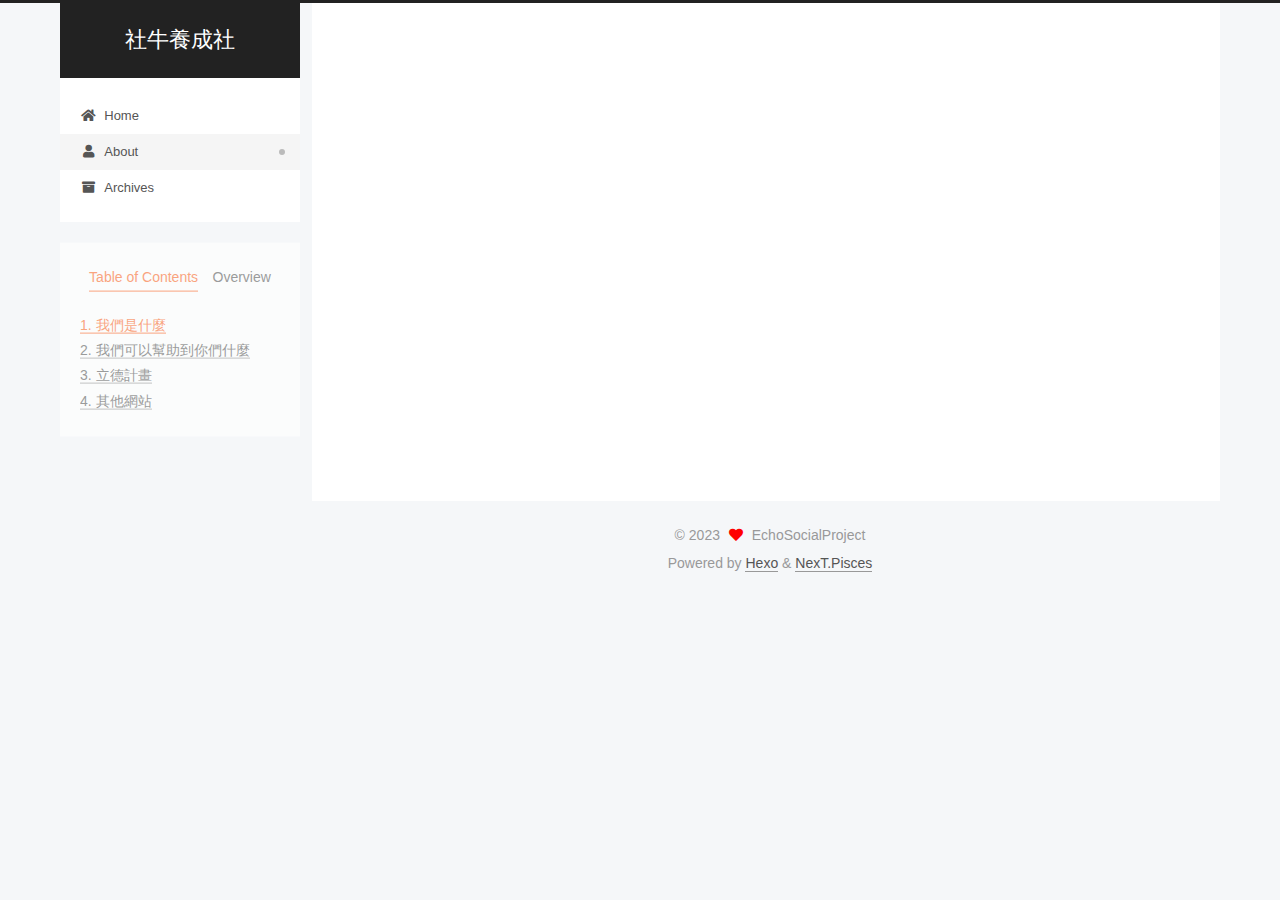
==== commit db642514: "Site updated: 2023-09-16 13:56:10" ====
--- a/about/index.html
+++ b/about/index.html
@@ -20,15 +20,15 @@
     var CONFIG = {"hostname":"example.com","root":"/","scheme":"Pisces","version":"7.8.0","exturl":false,"sidebar":{"position":"left","display":"post","padding":18,"offset":12,"onmobile":false},"copycode":{"enable":false,"show_result":false,"style":null},"back2top":{"enable":true,"sidebar":false,"scrollpercent":false},"bookmark":{"enable":false,"color":"#222","save":"auto"},"fancybox":false,"mediumzoom":false,"lazyload":false,"pangu":false,"comments":{"style":"tabs","active":null,"storage":true,"lazyload":false,"nav":null},"algolia":{"hits":{"per_page":10},"labels":{"input_placeholder":"Search for Posts","hits_empty":"We didn't find any results for the search: ${query}","hits_stats":"${hits} results found in ${time} ms"}},"localsearch":{"enable":false,"trigger":"auto","top_n_per_article":1,"unescape":false,"preload":false},"motion":{"enable":true,"async":false,"transition":{"post_block":"fadeIn","post_header":"slideDownIn","post_body":"slideDownIn","coll_header":"slideLeftIn","sidebar":"slideUpIn"}}};
   </script>
 
-  <meta name="description" content="從句點王變成逗點王">
+  <meta name="description" content="我們是什麼我們可以幫助到你們什麼立德計畫其他網站">
 <meta property="og:type" content="website">
 <meta property="og:title" content="about">
 <meta property="og:url" content="http://example.com/about/index.html">
 <meta property="og:site_name" content="社牛養成社">
-<meta property="og:description" content="從句點王變成逗點王">
+<meta property="og:description" content="我們是什麼我們可以幫助到你們什麼立德計畫其他網站">
 <meta property="og:locale" content="en_US">
 <meta property="article:published_time" content="2023-09-15T15:38:39.000Z">
-<meta property="article:modified_time" content="2023-09-15T15:38:39.037Z">
+<meta property="article:modified_time" content="2023-09-16T05:53:35.347Z">
 <meta property="article:author" content="EchoSocialProject">
 <meta name="twitter:card" content="summary">
 
@@ -118,6 +118,11 @@
     <a href="/" rel="section"><i class="fa fa-home fa-fw"></i>Home</a>
 
   </li>
+        <li class="menu-item menu-item-about">
+
+    <a href="/about/" rel="section"><i class="fa fa-user fa-fw"></i>About</a>
+
+  </li>
         <li class="menu-item menu-item-archives">
 
     <a href="/archives/" rel="section"><i class="fa fa-archive fa-fw"></i>Archives</a>
@@ -169,7 +174,7 @@
       
       
       <div class="post-body">
-          
+          <h1 id="我們是什麼"><a href="#我們是什麼" class="headerlink" title="我們是什麼"></a>我們是什麼</h1><h1 id="我們可以幫助到你們什麼"><a href="#我們可以幫助到你們什麼" class="headerlink" title="我們可以幫助到你們什麼"></a>我們可以幫助到你們什麼</h1><h1 id="立德計畫"><a href="#立德計畫" class="headerlink" title="立德計畫"></a>立德計畫</h1><h1 id="其他網站"><a href="#其他網站" class="headerlink" title="其他網站"></a>其他網站</h1>
       </div>
       
       
@@ -230,6 +235,7 @@
 
       <!--noindex-->
       <div class="post-toc-wrap sidebar-panel">
+          <div class="post-toc motion-element"><ol class="nav"><li class="nav-item nav-level-1"><a class="nav-link" href="#%E6%88%91%E5%80%91%E6%98%AF%E4%BB%80%E9%BA%BC"><span class="nav-number">1.</span> <span class="nav-text">我們是什麼</span></a></li><li class="nav-item nav-level-1"><a class="nav-link" href="#%E6%88%91%E5%80%91%E5%8F%AF%E4%BB%A5%E5%B9%AB%E5%8A%A9%E5%88%B0%E4%BD%A0%E5%80%91%E4%BB%80%E9%BA%BC"><span class="nav-number">2.</span> <span class="nav-text">我們可以幫助到你們什麼</span></a></li><li class="nav-item nav-level-1"><a class="nav-link" href="#%E7%AB%8B%E5%BE%B7%E8%A8%88%E7%95%AB"><span class="nav-number">3.</span> <span class="nav-text">立德計畫</span></a></li><li class="nav-item nav-level-1"><a class="nav-link" href="#%E5%85%B6%E4%BB%96%E7%B6%B2%E7%AB%99"><span class="nav-number">4.</span> <span class="nav-text">其他網站</span></a></li></ol></div>
       </div>
       <!--/noindex-->
 
--- a/css/main.css
+++ b/css/main.css
@@ -1196,7 +1196,7 @@
 }
 .links-of-author a::before,
 .links-of-author span.exturl::before {
-  background: #4a4aff;
+  background: #ff336f;
   border-radius: 50%;
   content: ' ';
   display: inline-block;
